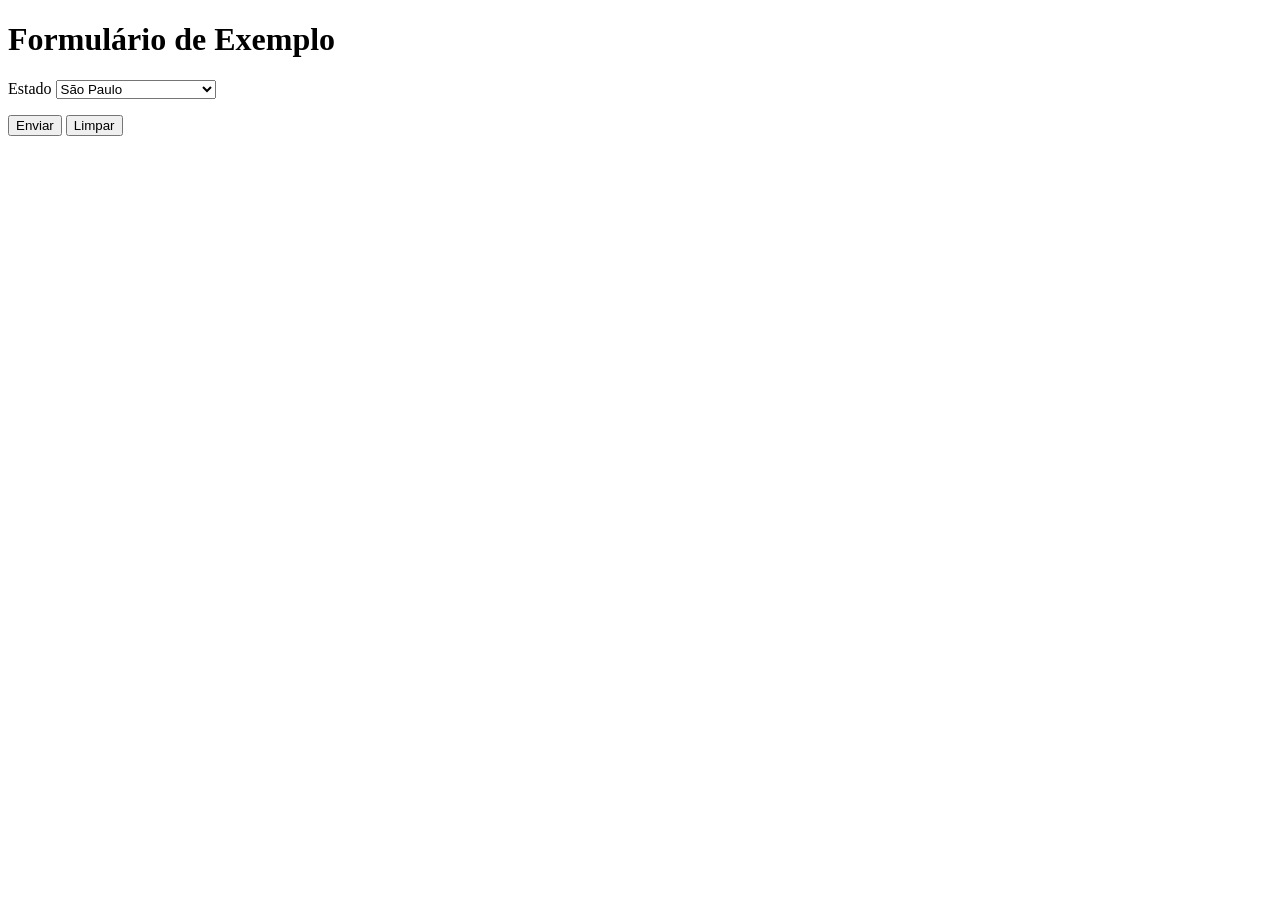
==== exercicios/ex026/form007.html @ af4a4658 "Initial commit" ====
<!DOCTYPE html>
<html lang="pt-br">
<head>
    <meta charset="UTF-8">
    <meta name="viewport" content="width=device-width, initial-scale=1.0">
    <title>Exemplo de Formulário</title>
</head>
<body>
    <h1>Formulário de Exemplo</h1>
    <form action="cadastro.php" method="get" autocomplete="on"></form>

    <p>
        <label for="estado">Estado</label>
        <select name="estado" id="estado">
            <optgroup label="Regiao Sudeste">
                <option value="sp">São Paulo</option>
                <option value="rj">Rio de Janeiro</option>
                <option value="mg">Minas Gerais</option>
                <option value="es">Espírito Santo</option>
            </optgroup>
            <option value="outro">Outro</option>
            <optgroup label="Regiao Sul">
                <option value="pr">Paraná</option>
                <option value="sc">Santa Catarina</option>
                <option value="rs">Rio Grande do Sul</option>
            </optgroup>
            <optgroup label="Regiao Nordeste">
                <option value="ba">Bahia</option>
                <option value="pe">Pernambuco</option>
                <option value="ce">Ceará</option>
                <option value="rn">Rio Grande do Norte</option>
                <option value="outro">Outro</option>
            </optgroup>
        </select>
    </p>



    <p>
        <input type="submit" value="Enviar">
        <input type="reset" value="Limpar">
    </p>
    
</body>
</html>
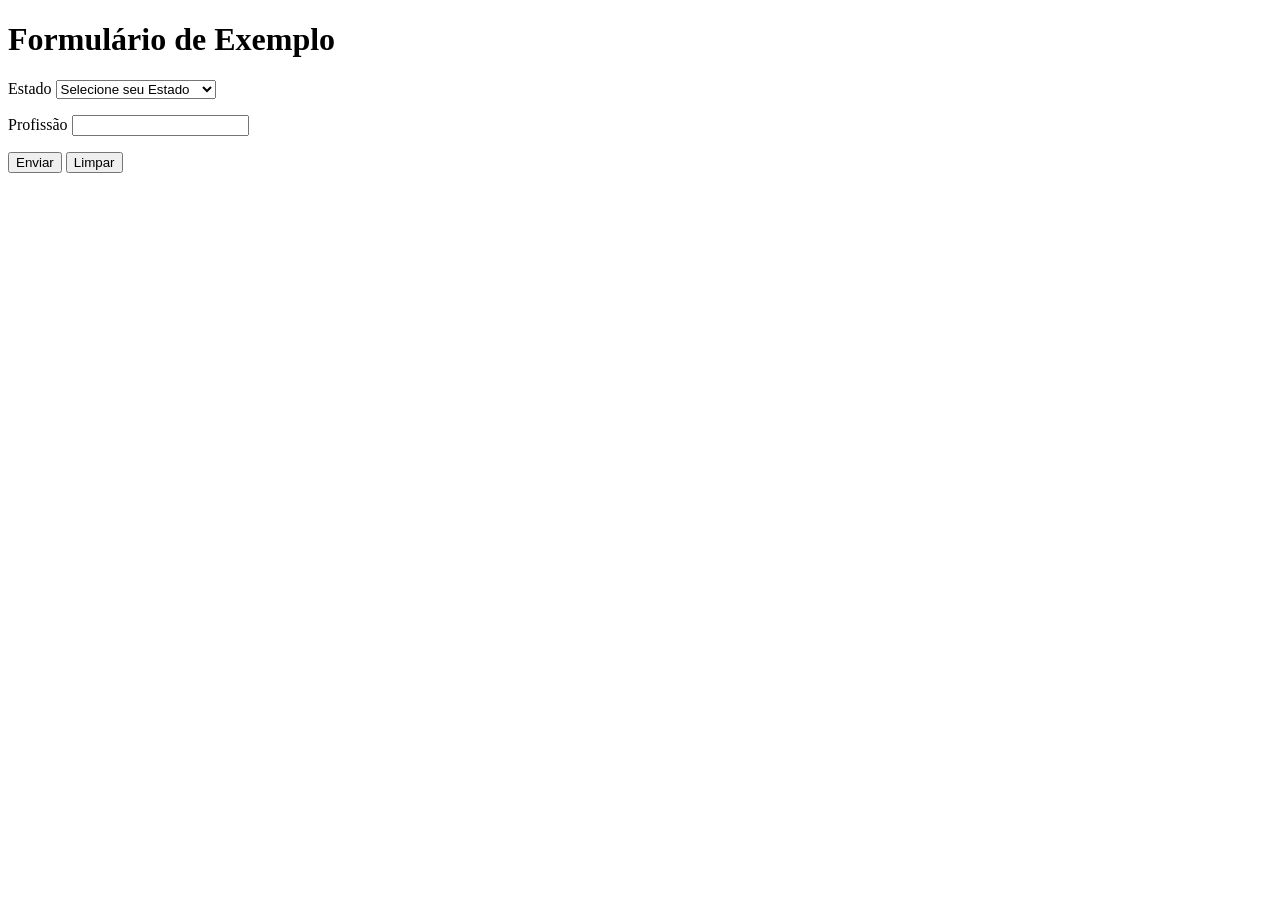
==== commit 5ef29b22: "Add profession field and default state option to form Introduced a new required text input for 'Prof" ====
--- a/exercicios/ex026/form007.html
+++ b/exercicios/ex026/form007.html
@@ -12,29 +12,63 @@
     <p>
         <label for="estado">Estado</label>
         <select name="estado" id="estado">
+
+            <option value="selected">Selecione seu Estado</option>
             <optgroup label="Regiao Sudeste">
                 <option value="sp">São Paulo</option>
                 <option value="rj">Rio de Janeiro</option>
                 <option value="mg">Minas Gerais</option>
                 <option value="es">Espírito Santo</option>
             </optgroup>
-            <option value="outro">Outro</option>
             <optgroup label="Regiao Sul">
                 <option value="pr">Paraná</option>
                 <option value="sc">Santa Catarina</option>
                 <option value="rs">Rio Grande do Sul</option>
+
             </optgroup>
             <optgroup label="Regiao Nordeste">
                 <option value="ba">Bahia</option>
                 <option value="pe">Pernambuco</option>
                 <option value="ce">Ceará</option>
                 <option value="rn">Rio Grande do Norte</option>
-                <option value="outro">Outro</option>
+                <option value="al">Alagoas</option>
+                <option value="pb">Paraíba</option>
             </optgroup>
+            <optgroup label="Regiao Centro-Oeste">
+                <option value="df">Distrito Federal</option>
+                <option value="go">Goiás</option>
+                <option value="mt">Mato Grosso</option>
+                <option value="ms">Mato Grosso do Sul</option>
+            </optgroup>
+            <optgroup label="Regiao Norte">
+                <option value="am">Amazonas</option>
+                <option value="pa">Pará</option>
+                <option value="ro">Rondônia</option>
+                <option value="ac">Acre</option>
+                <option value="rr">Roraima</option>
+                <option value="ap">Amapá</option>
+                <option value="to">Tocantins</option>
+            </optgroup>
+
         </select>
     </p>
 
-
+    <p>
+        <label for="iprof">Profissão</label>
+        <input type="text" id="iprof" list="ltprof" name="iprof" required>
+        <datalist id="ltprof">
+            <option value="Desenvolvedor">
+            <option value="Analista de Sistemas">
+            <option value="Técnico de Informática">
+            <option value="Administrador de Redes">
+            <option value="Estudante">
+            <option value="Professor">
+            <option value="Médico">
+            <option value="Engenheiro"></option>
+        </datalist>
+    </p>
+    
+    
 
     <p>
         <input type="submit" value="Enviar">
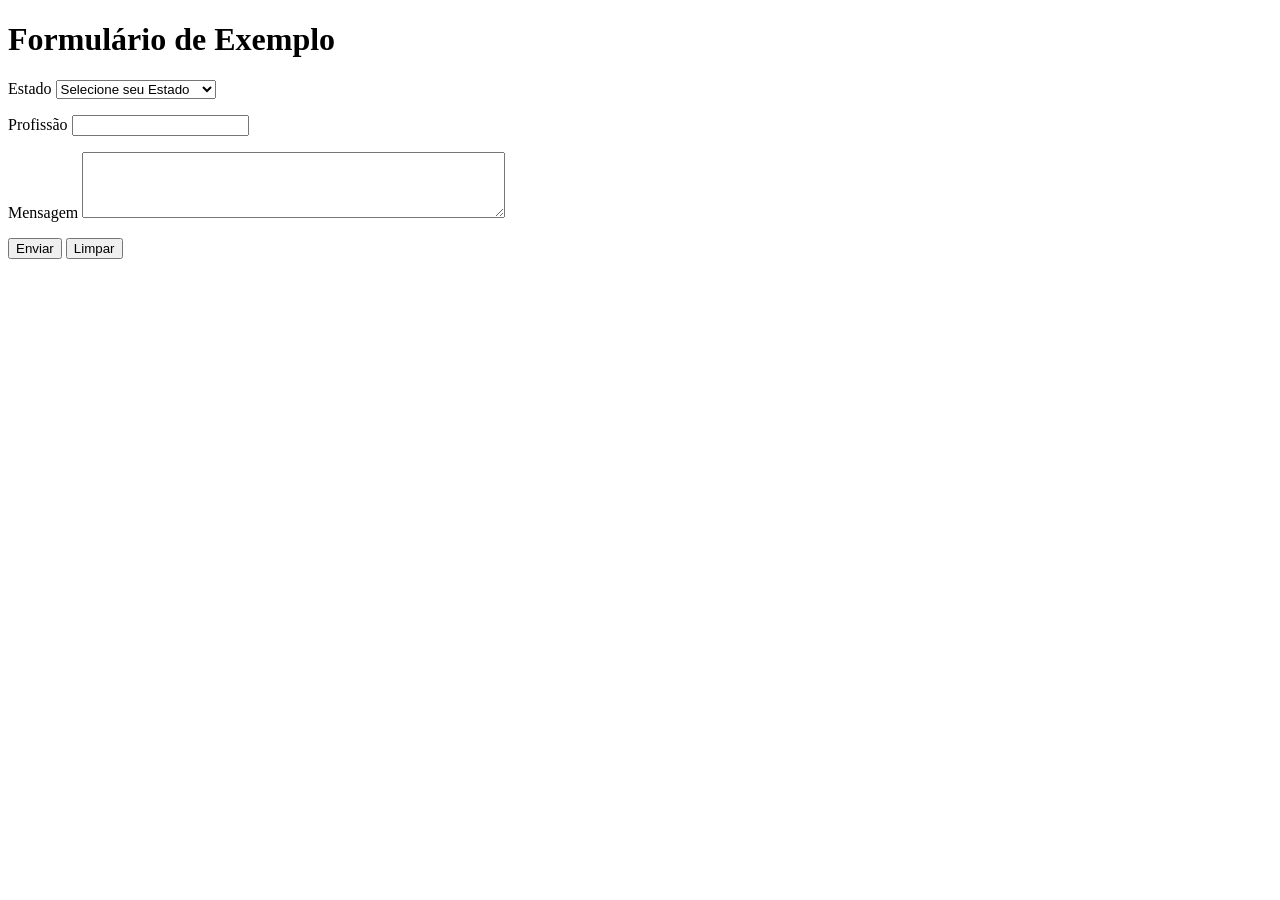
==== commit f8ff80c2: "Change form method to POST and add message textarea Updated the form to use the POST method instead " ====
--- a/exercicios/ex026/form007.html
+++ b/exercicios/ex026/form007.html
@@ -7,7 +7,7 @@
 </head>
 <body>
     <h1>Formulário de Exemplo</h1>
-    <form action="cadastro.php" method="get" autocomplete="on"></form>
+    <form action="cadastro.php" method="post" autocomplete="on"></form>
 
     <p>
         <label for="estado">Estado</label>
@@ -70,7 +70,14 @@
     
     
 
+   
+
     <p>
+        <label for="imsg">Mensagem</label>
+        <textarea id="imsg" name="imsg" rows="4" cols="50" required></textarea>
+    </p>
+
+     <p>
         <input type="submit" value="Enviar">
         <input type="reset" value="Limpar">
     </p>
